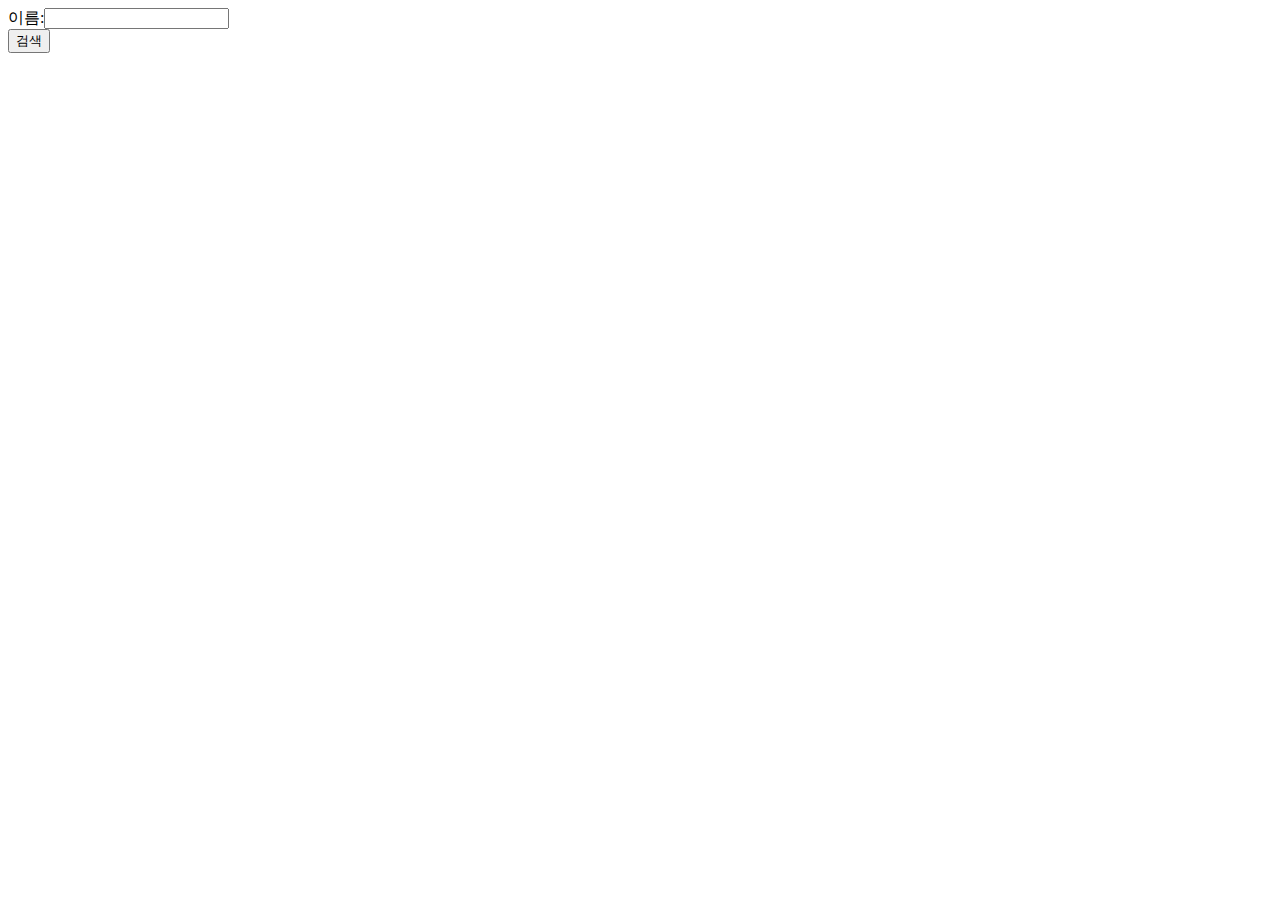
==== search.html @ 673fb0f1 "20160922" ====
<!DOCTYPE html>
<!--
To change this license header, choose License Headers in Project Properties.
To change this template file, choose Tools | Templates
and open the template in the editor.
-->
<html>
    <head>
        <meta charset="UTF-8">
        <title></title>
    </head>
    <body>
        <form action="list.php" method="post">
            이름:<input type="text" name="search"><br>
            <input type="submit" value="검색">
        </form>
    </body>
</html>
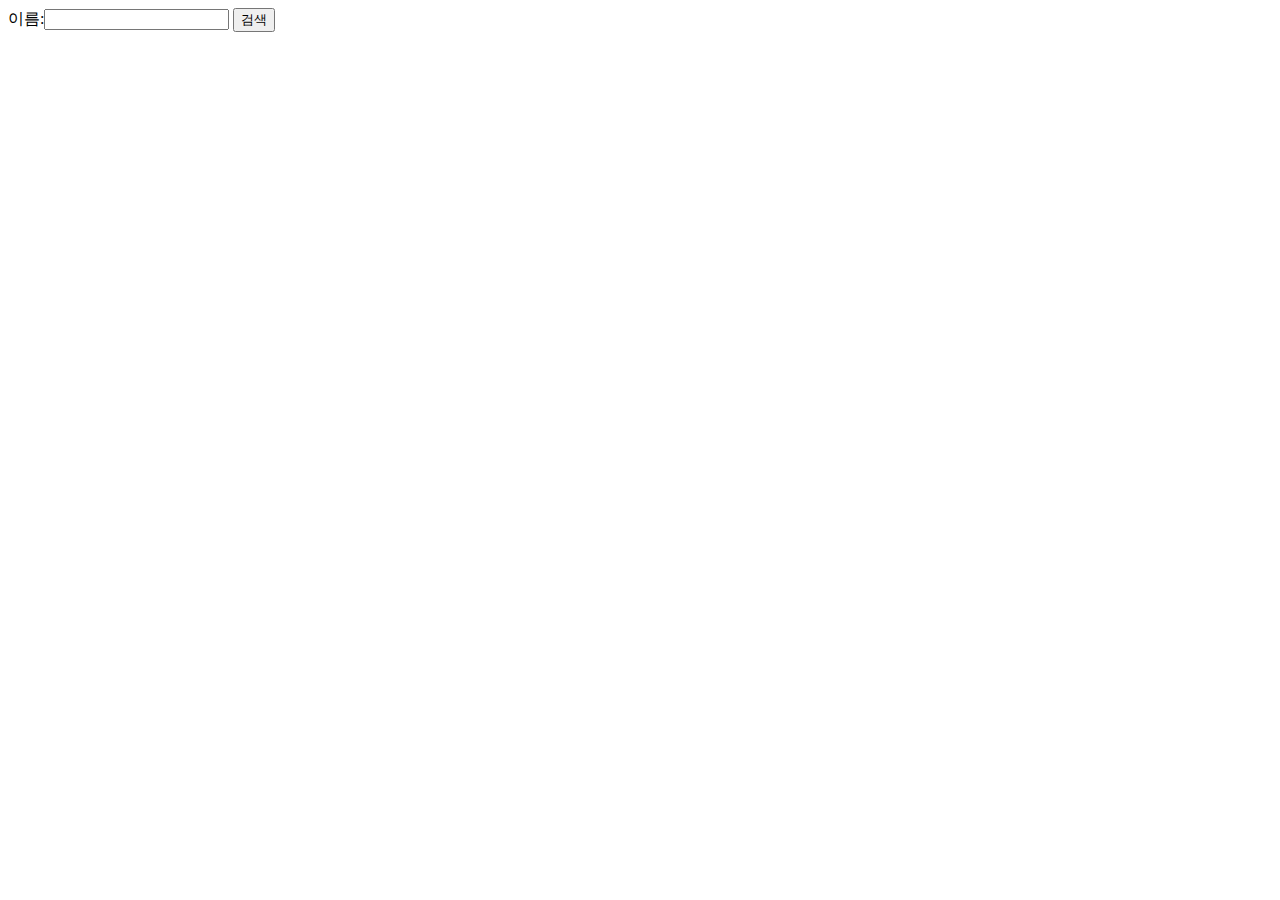
==== commit bbec6552: "20160922" ====
--- a/search.html
+++ b/search.html
@@ -11,7 +11,7 @@
     </head>
     <body>
         <form action="list.php" method="post">
-            이름:<input type="text" name="search"><br>
+            이름:<input type="text" name="search">
             <input type="submit" value="검색">
         </form>
     </body>
